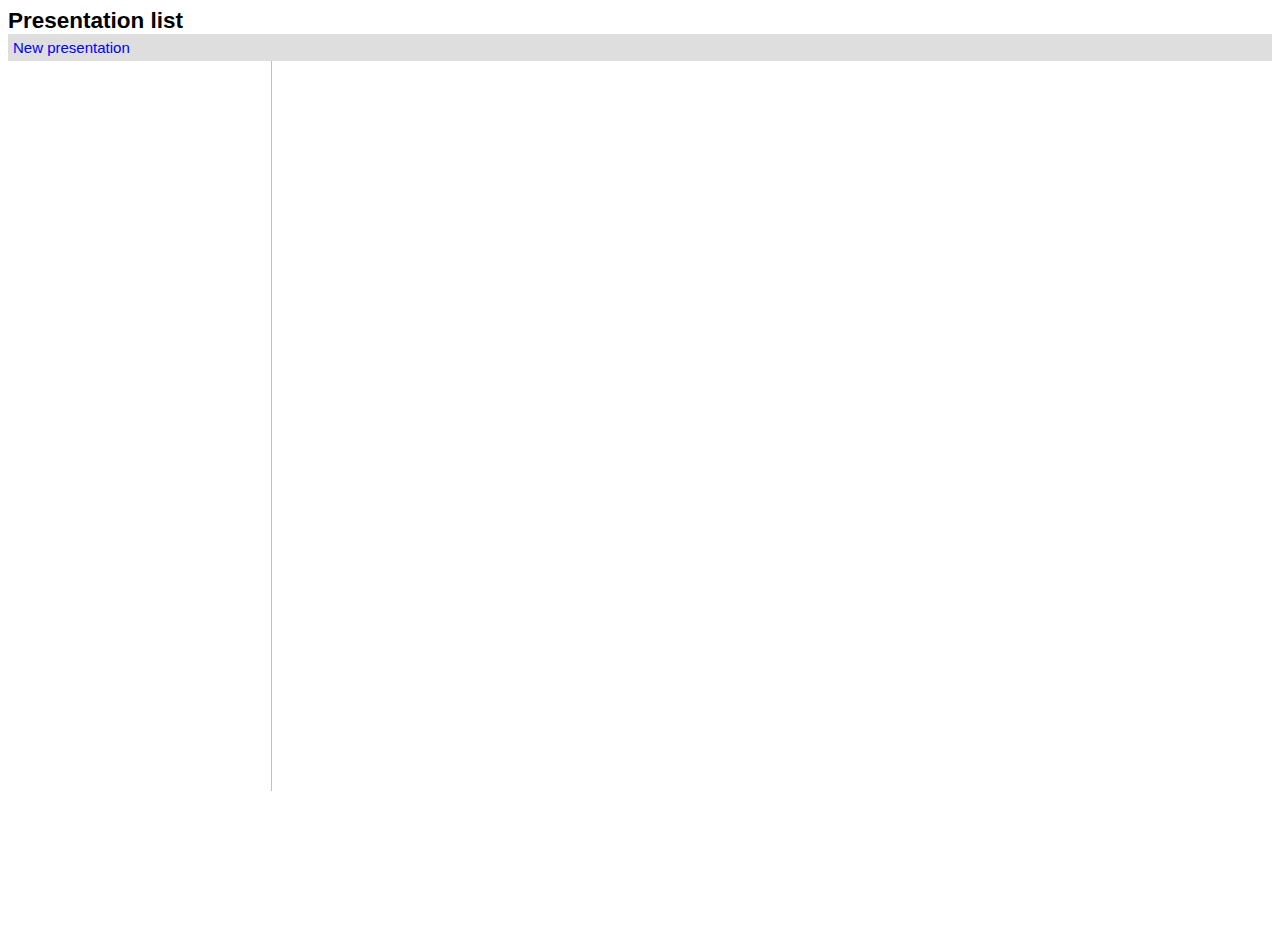
==== timeline/index.html @ d15ee302 "PoC da timeline para edição de slides. Essa estrutura de diretorios nao está muito boa. A idéia é ma" ====
<!doctype html>
<html>
<head>
    <title>Video presentation</title>
    <link rel="stylesheet" type="text/css" href="css/style.css"/>
</head>
<body>

    
<h2>Presentation list</h2>


<div class="container">
    <div class="header">
        <a class="lnk-new-pres">New presentation</a>
    </div>

    <ul class="pres-list"></ul>

    <div class="content">

    </div>

</div>


<script type="text/javascript" src="js/jquery-1.9.1.min.js"></script>
<script type="text/javascript" src="js/zon.js"></script>
<script type="text/javascript" src="js/app.js"></script>
<script type="text/javascript">
dez.listPresentations();
</script>
</body>
</html>
---- timeline/css/style.css ----
html, body {
    height: 100%;
}

body {
    font-family: arial, helvetica;
    font-size: 15px;
}

h1, h2, h3 {
    margin: 0px;
}

a {
    color: blue;
    cursor: pointer;
}

input {
    font-size: 100%;
}

input[type="button"] {
    border: none;
    padding: 8px;
    cursor: pointer;
    background-color: silver;
}

input[type="text"] {
    padding: 5px;
    border: 1px solid silver;
}

.container {
    height: 100%;
}

.header {
    background-color: rgb(222, 222, 222);
    padding: 5px;
}

.content {
    width: 77%;
    float: left;
    height: 80%;
    padding: 5px;
}

.pres-list {
    float:left;
    border-right: 1px solid silver;
    width: 20%;
    min-width: 200px;
    list-style-type: none;
    padding: 5px;
    margin: 0px;
    height: 80%;
}

.field-block {
    margin-bottom: 10px;
}

.hidden {
    display: none;
}

input.delete {
    background-color: red;
    color: white;
}

.loading {

}

#c {
    display: none;
}

.slide-container {
    overflow: auto;
}

.slide-form {
    float:left;
    width: 22%;
}

.timeline-container {
    float:left;
    width: 76%;
}

.tl-img {
    margin: 5px;
}
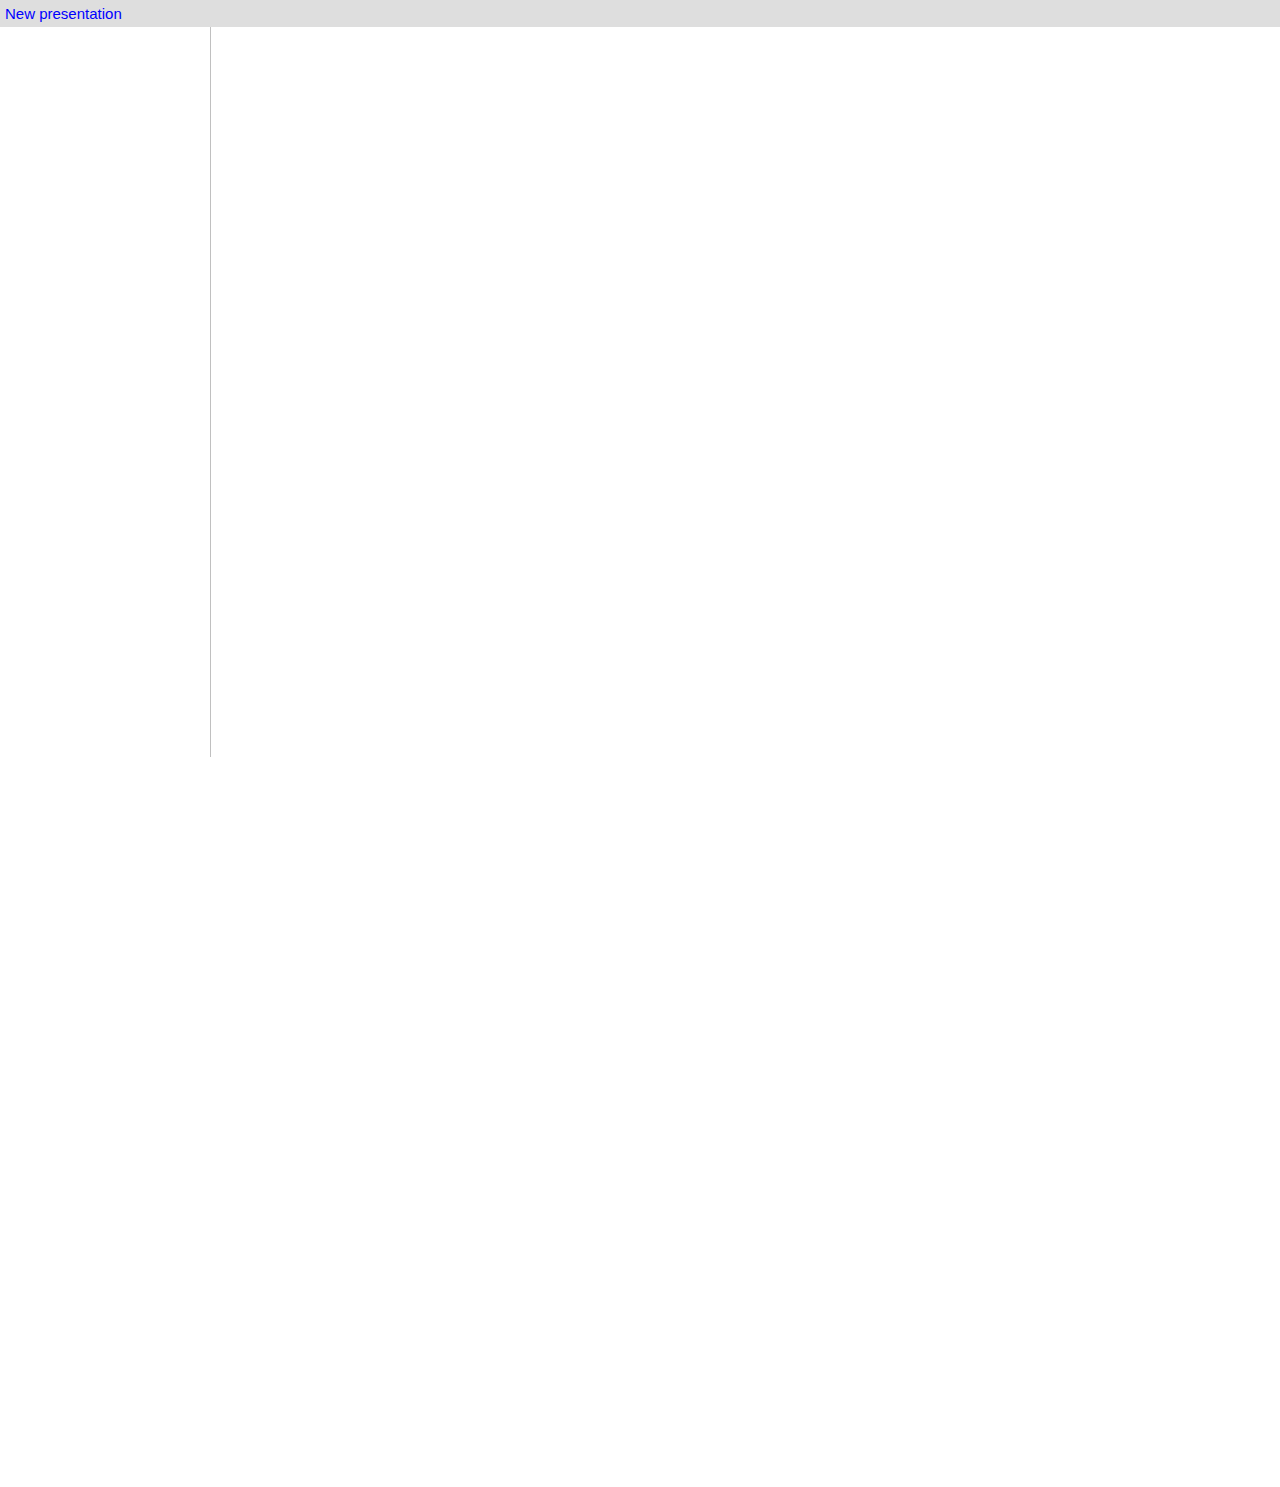
==== commit 8b9f9ebc: "Adicionados os fontes do bermuda para o slide creator Adicionados os segundos da timeline para cada " ====
--- a/timeline/index.html
+++ b/timeline/index.html
@@ -5,11 +5,7 @@
     <link rel="stylesheet" type="text/css" href="css/style.css"/>
 </head>
 <body>
-
     
-<h2>Presentation list</h2>
-
-
 <div class="container">
     <div class="header">
         <a class="lnk-new-pres">New presentation</a>
@@ -17,12 +13,9 @@
 
     <ul class="pres-list"></ul>
 
-    <div class="content">
-
-    </div>
+    <div class="content"></div>
 
 </div>
-
 
 <script type="text/javascript" src="js/jquery-1.9.1.min.js"></script>
 <script type="text/javascript" src="js/zon.js"></script>
--- a/timeline/css/style.css
+++ b/timeline/css/style.css
@@ -5,6 +5,7 @@
 body {
     font-family: arial, helvetica;
     font-size: 15px;
+    margin: 0px;
 }
 
 h1, h2, h3 {
@@ -42,7 +43,7 @@
 }
 
 .content {
-    width: 77%;
+    width: 83%;
     float: left;
     height: 80%;
     padding: 5px;
@@ -51,7 +52,7 @@
 .pres-list {
     float:left;
     border-right: 1px solid silver;
-    width: 20%;
+    width: 15%;
     min-width: 200px;
     list-style-type: none;
     padding: 5px;
@@ -95,5 +96,24 @@
 }
 
 .tl-img {
+}
+
+.tl-img-container {
+    float: left;
+    height: 65px;
+    overflow: hidden;
     margin: 5px;
+    border: 2px solid gray;
+}
+
+.tl-time {
+    float: left;
+    width: 8px;
+    margin-right: 2px;
+    background-color: silver;
+}
+
+.tl-time:hover {
+    cursor: pointer;
+    background-color: navy;
 }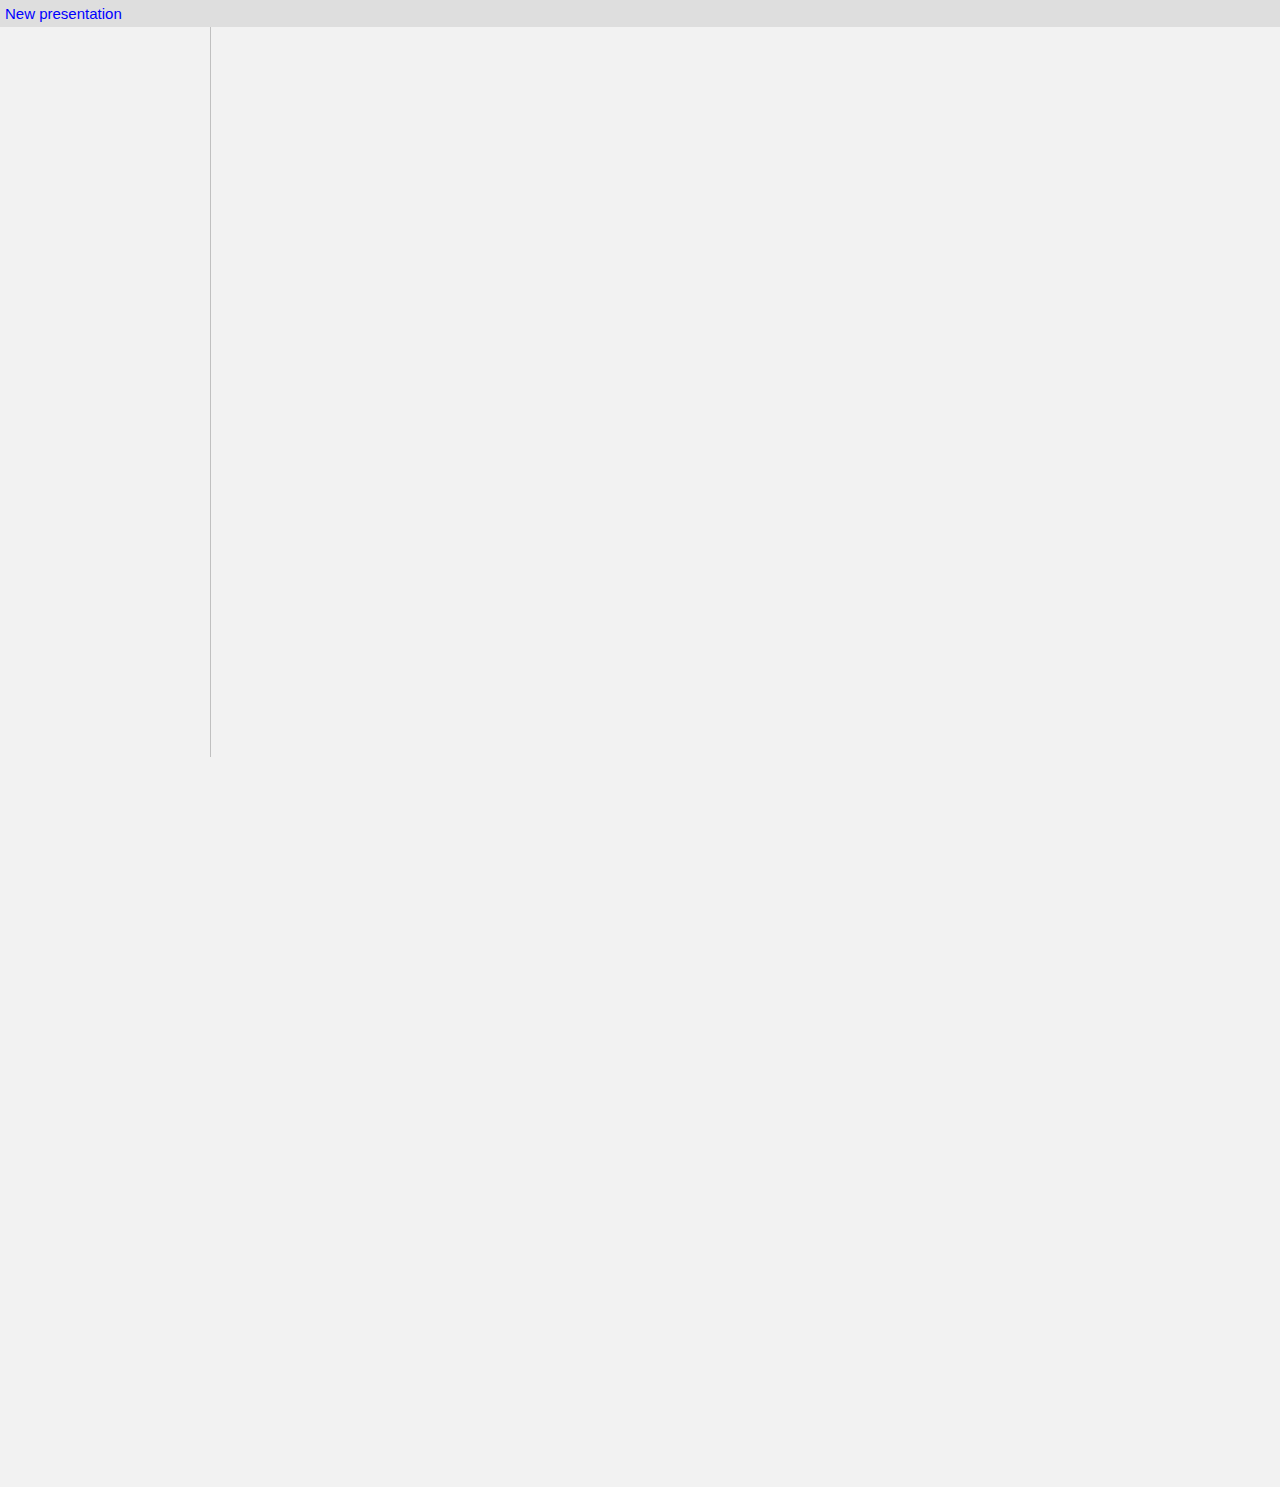
==== commit 8fb33c39: "Corrigido um bug na hora de carregar o video pela primeira vez Adicionada a API do RevealJS Tudo pre" ====
--- a/timeline/index.html
+++ b/timeline/index.html
@@ -3,6 +3,7 @@
 <head>
     <title>Video presentation</title>
     <link rel="stylesheet" type="text/css" href="css/style.css"/>
+
 </head>
 <body>
     
@@ -15,11 +16,15 @@
 
     <div class="content"></div>
 
+
+
 </div>
 
 <script type="text/javascript" src="js/jquery-1.9.1.min.js"></script>
+<script type="text/javascript" src="js/popcorn.min.js"></script>
 <script type="text/javascript" src="js/zon.js"></script>
 <script type="text/javascript" src="js/app.js"></script>
+
 <script type="text/javascript">
 dez.listPresentations();
 </script>
--- a/timeline/css/style.css
+++ b/timeline/css/style.css
@@ -6,6 +6,7 @@
     font-family: arial, helvetica;
     font-size: 15px;
     margin: 0px;
+    background-color: rgb(242, 242, 242);
 }
 
 h1, h2, h3 {
@@ -83,9 +84,17 @@
 
 .slide-container {
     overflow: auto;
+
 }
 
-.slide-form {
+.slide-list {
+    float:left;
+    width: 22%;
+    height: 235px;
+    border: 1px dotted silver;
+}
+
+.slide-list {
     float:left;
     width: 22%;
 }
@@ -93,6 +102,9 @@
 .timeline-container {
     float:left;
     width: 76%;
+    height: 235px;
+    overflow-y: scroll;
+    border: 1px dotted silver;
 }
 
 .tl-img {
@@ -116,4 +128,28 @@
 .tl-time:hover {
     cursor: pointer;
     background-color: navy;
-}+}
+
+.slides {
+    list-style-type: none;
+    padding: 5px;
+}
+
+.slide-form {
+    float: left;
+    visibility: hidden;
+}
+
+.txttime {
+    width: 50px;
+}
+
+.video-sample {
+    float:left;
+}
+
+.reveal {
+    float:left;
+    width: 400px;
+    border: 1px solid red;
+}
